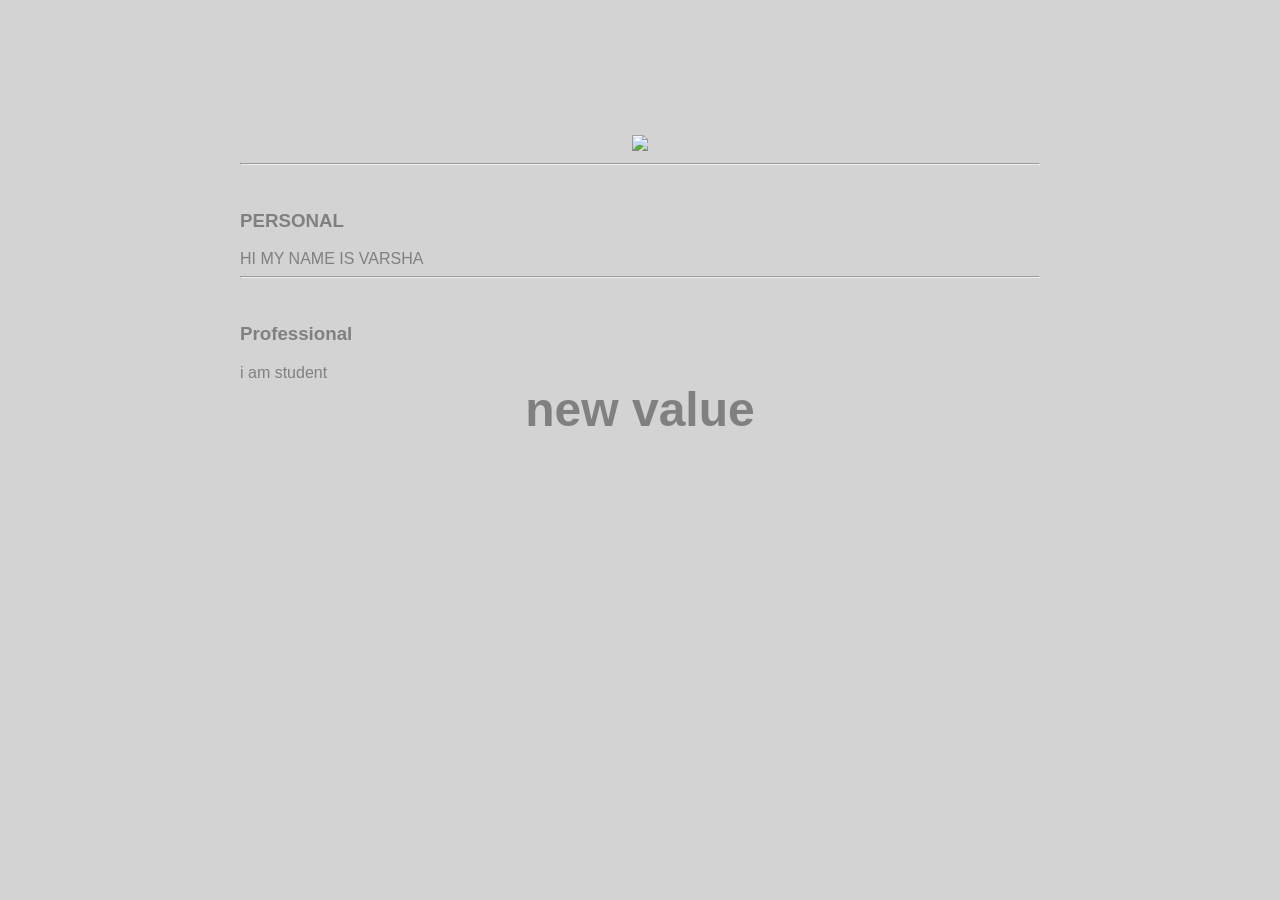
==== ui/index.html @ 432df59b "[imad-console] Updates ui/index.html" ====
<!doctype html>
<html>
    <head>
        <link href="/ui/style.css" rel="stylesheet" />
    </head>
    <body>
        <div class="container">
       
        <div class="center">
            <img id='madi' src=https://rukminim1.flixcart.com/image/704/704/stuffed-toy/h/w/c/fabelhaft-30-teddy-bear-3-feet-original-imaefk3gz3qxf7sw.jpeg?q=70class="img-medium"/>
        </div>
        <hr/>
        <br>
        <h3>PERSONAL</h3>
        <div>
            HI MY NAME IS VARSHA
        </div>
        <hr/>
        <br>
        <h3>Professional</h3>
        <div>
        i am student
        </div>
        <div id='main-text' class="center text-big bold">
            Hi! I  varsha and i am your first webapp
        </div>
         </div>
        
        
        <script type="text/javascript" src="/ui/main.js">
        </script>
    </body>
</html>
---- ui/style.css ----
body {
    font-family: sans-serif;
    background-color: lightgrey;
    margin-top: 75px;
}

.center {
    text-align: center;
}

.text-big {
    font-size: 300%;
}

.bold {
    font-weight: bold;
}

.img-medium {
    height: 200px;
}
.container{
    max-width:800px;
    margin:0 auto;
    color:grey;
    font-family:sans-serif;
    padding-top:60px;
    padding-left:20px;
    padding-right:20px;
}
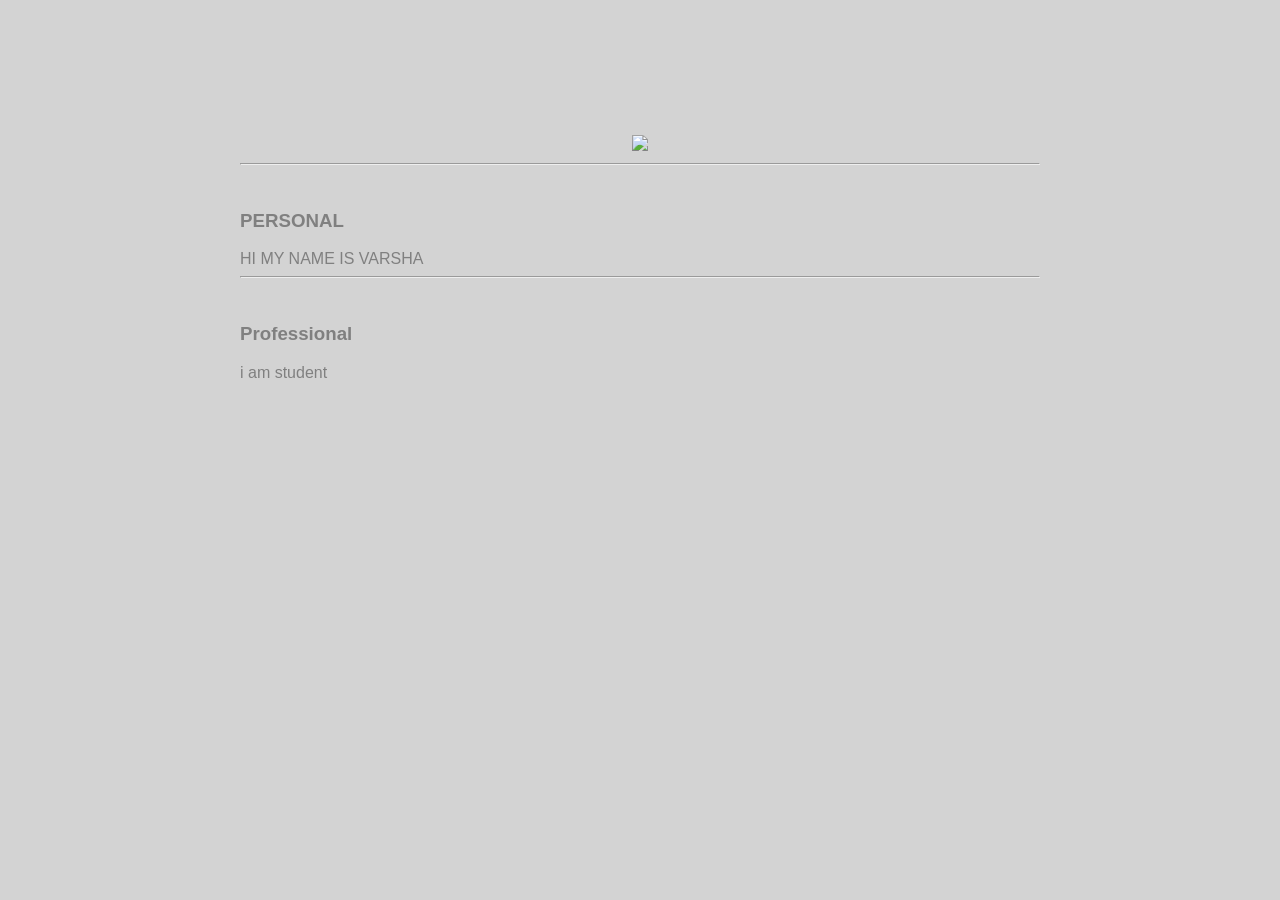
==== commit c36a8946: "[imad-console] Updates ui/index.html" ====
--- a/ui/index.html
+++ b/ui/index.html
@@ -7,7 +7,7 @@
         <div class="container">
        
         <div class="center">
-            <img id='madi' src=https://rukminim1.flixcart.com/image/704/704/stuffed-toy/h/w/c/fabelhaft-30-teddy-bear-3-feet-original-imaefk3gz3qxf7sw.jpeg?q=70class="img-medium"/>
+            <img id='madi' src="https://rukminim1.flixcart.com/image/704/704/stuffed-toy/h/w/c/fabelhaft-30-teddy-bear-3-feet-original-imaefk3gz3qxf7sw.jpeg?q=70" class="img-medium"/>
         </div>
         <hr/>
         <br>
@@ -21,9 +21,7 @@
         <div>
         i am student
         </div>
-        <div id='main-text' class="center text-big bold">
-            Hi! I  varsha and i am your first webapp
-        </div>
+       
          </div>
         
         
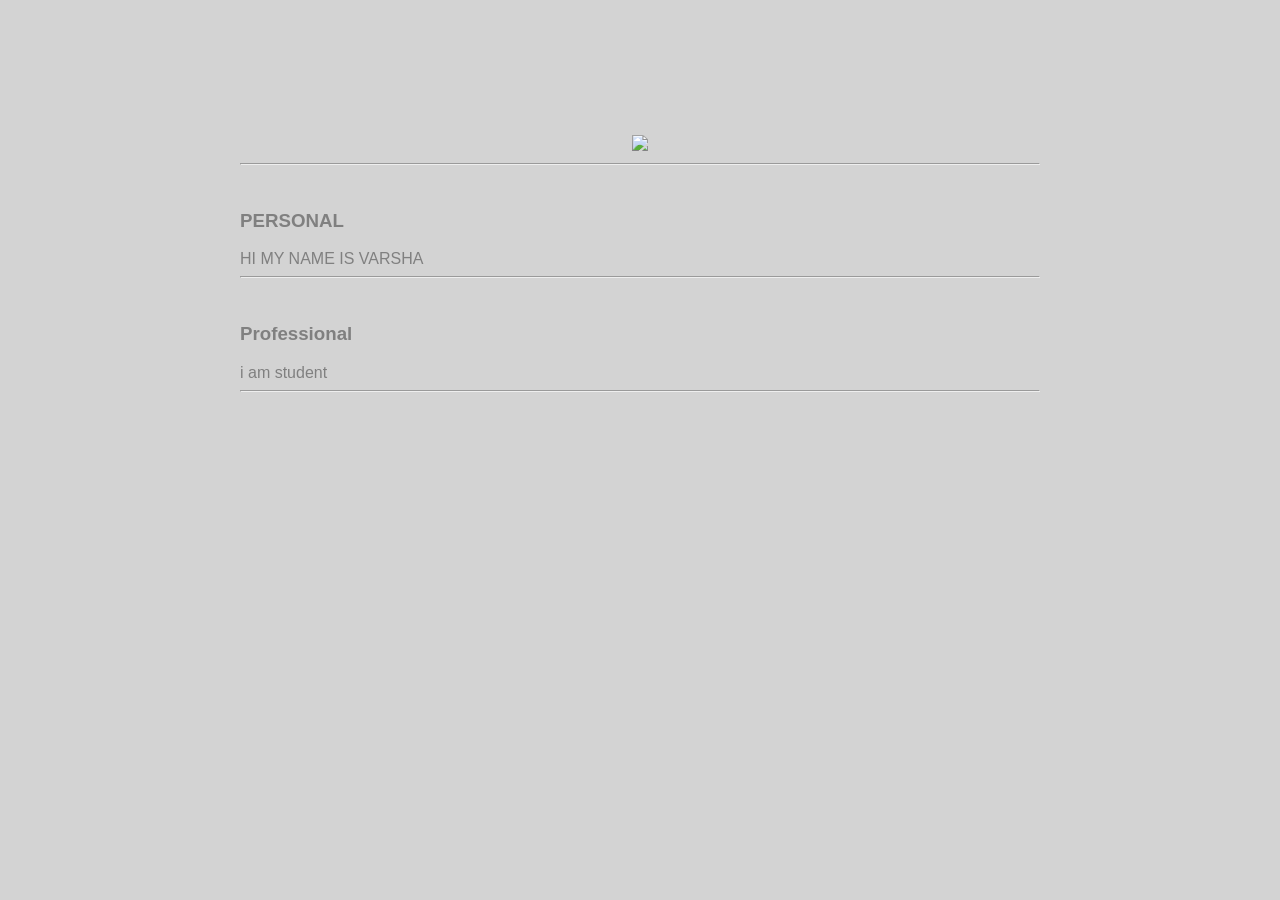
==== commit 29240d2c: "[imad-console] Updates ui/index.html" ====
--- a/ui/index.html
+++ b/ui/index.html
@@ -21,6 +21,10 @@
         <div>
         i am student
         </div>
+        <hr/>
+        <div class="footer">
+            
+        </div>
        
          </div>
         
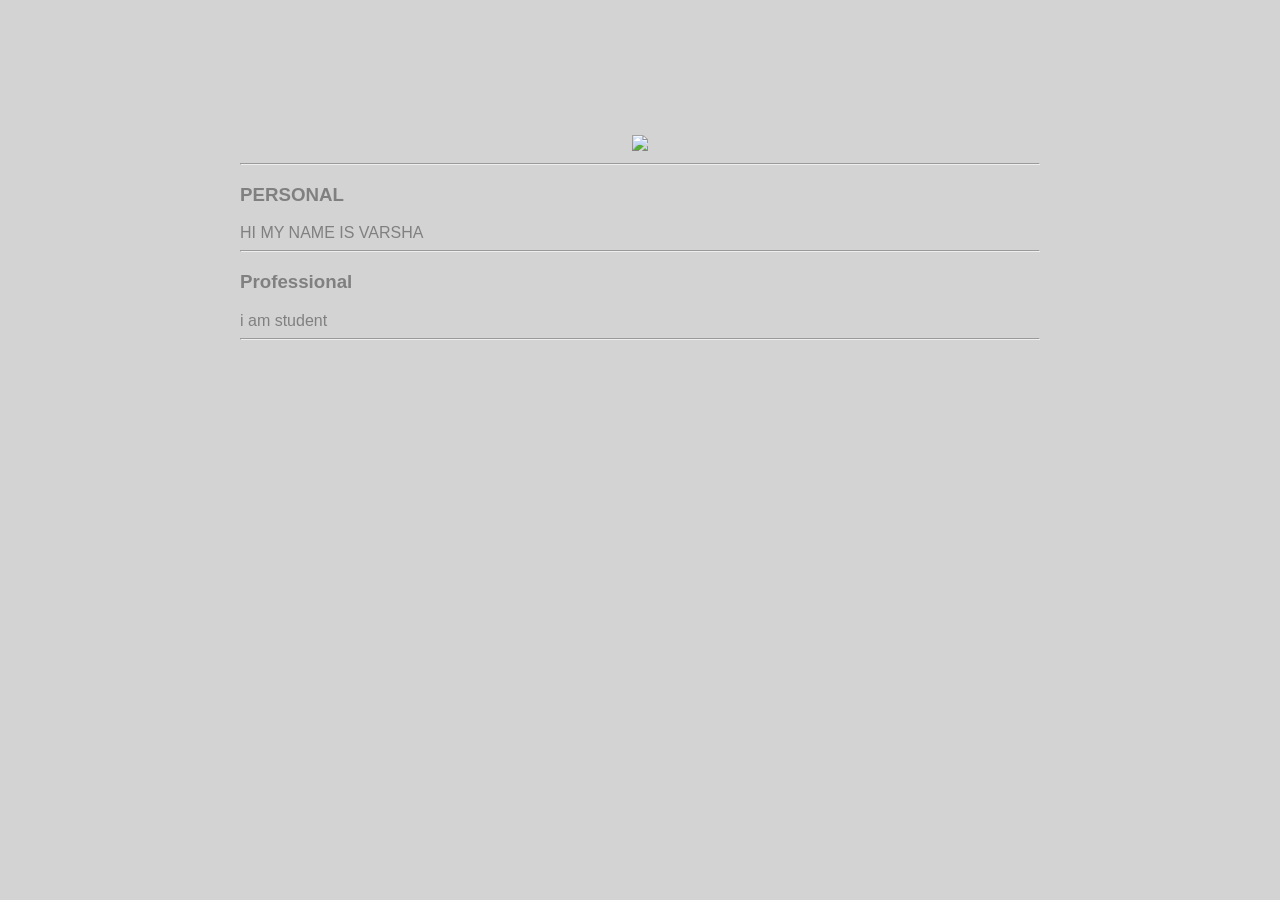
==== commit 17bcd35e: "[imad-console] Updates ui/index.html" ====
--- a/ui/index.html
+++ b/ui/index.html
@@ -10,13 +10,13 @@
             <img id='madi' src="https://rukminim1.flixcart.com/image/704/704/stuffed-toy/h/w/c/fabelhaft-30-teddy-bear-3-feet-original-imaefk3gz3qxf7sw.jpeg?q=70" class="img-medium"/>
         </div>
         <hr/>
-        <br>
+        
         <h3>PERSONAL</h3>
         <div>
             HI MY NAME IS VARSHA
         </div>
         <hr/>
-        <br>
+        
         <h3>Professional</h3>
         <div>
         i am student
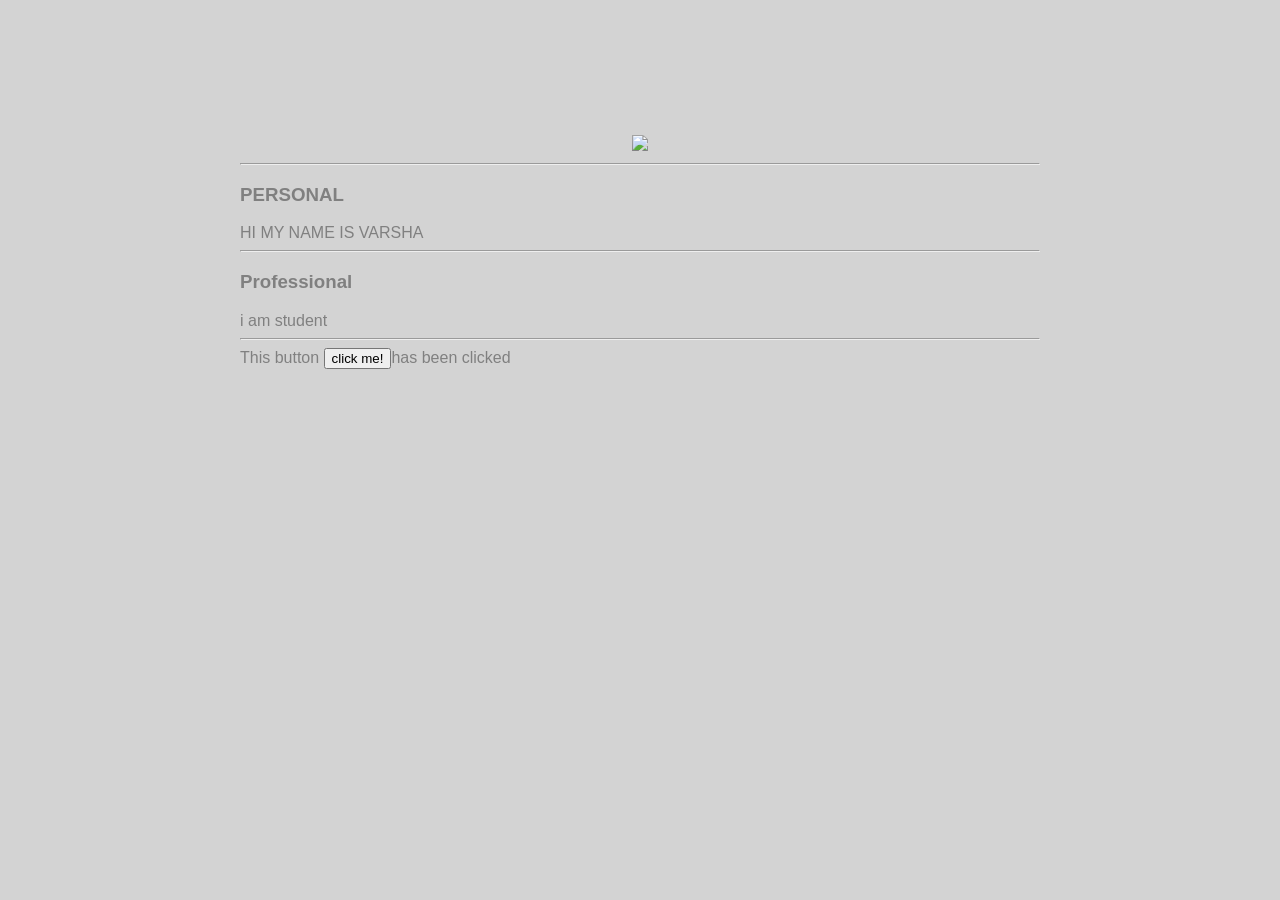
==== commit 9c58a501: "[imad-console] Updates ui/index.html" ====
--- a/ui/index.html
+++ b/ui/index.html
@@ -23,6 +23,7 @@
         </div>
         <hr/>
         <div class="footer">
+            This button <button id="counter">click me!</button>has been clicked<span id="count"></span>
             
         </div>
        
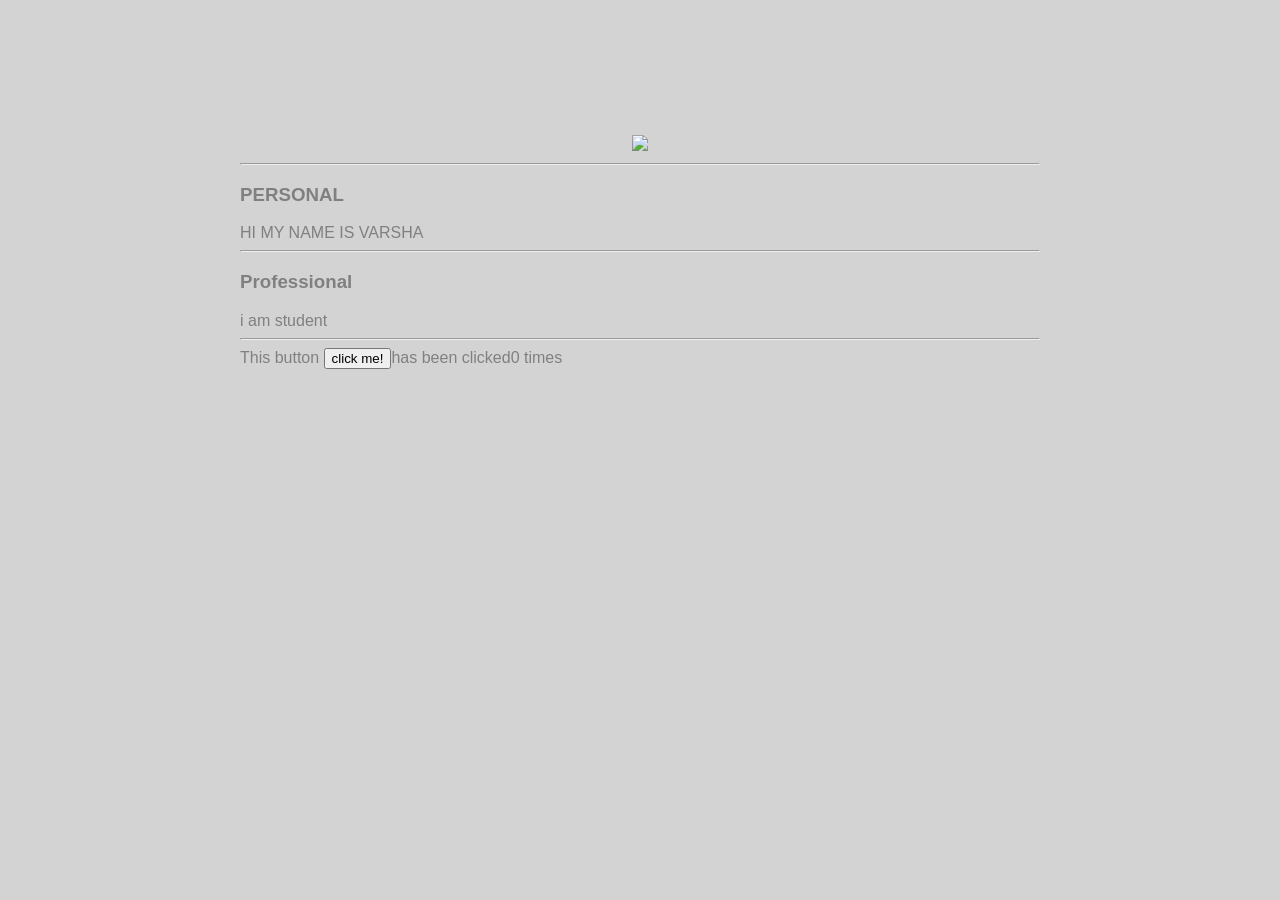
==== commit 9d666fe8: "[imad-console] Updates ui/index.html" ====
--- a/ui/index.html
+++ b/ui/index.html
@@ -23,7 +23,7 @@
         </div>
         <hr/>
         <div class="footer">
-            This button <button id="counter">click me!</button>has been clicked<span id="count"></span>
+            This button <button id="counter">click me!</button>has been clicked<span id="count">0 </span>times
             
         </div>
        
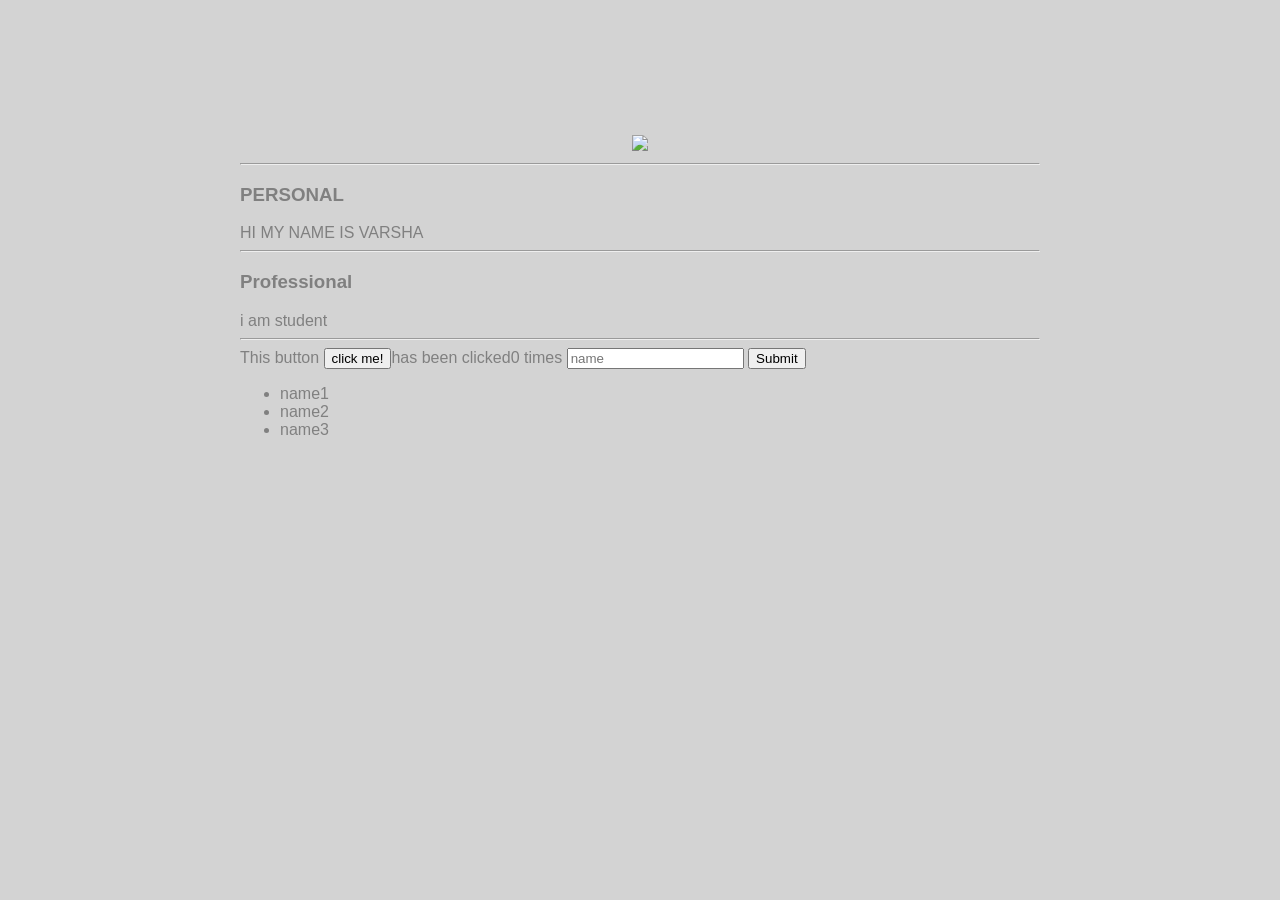
==== commit 27284a31: "[imad-console] Updates ui/index.html" ====
--- a/ui/index.html
+++ b/ui/index.html
@@ -24,7 +24,13 @@
         <hr/>
         <div class="footer">
             This button <button id="counter">click me!</button>has been clicked<span id="count">0 </span>times
-            
+            <input type = "text" id="name" placeholder="name"> </input>
+            <input type="submit" value="Submit"> </input>
+            <ul>
+                <li>name1</li>
+                <li>name2</li>
+                <li>name3</li>
+            </ul>
         </div>
        
          </div>
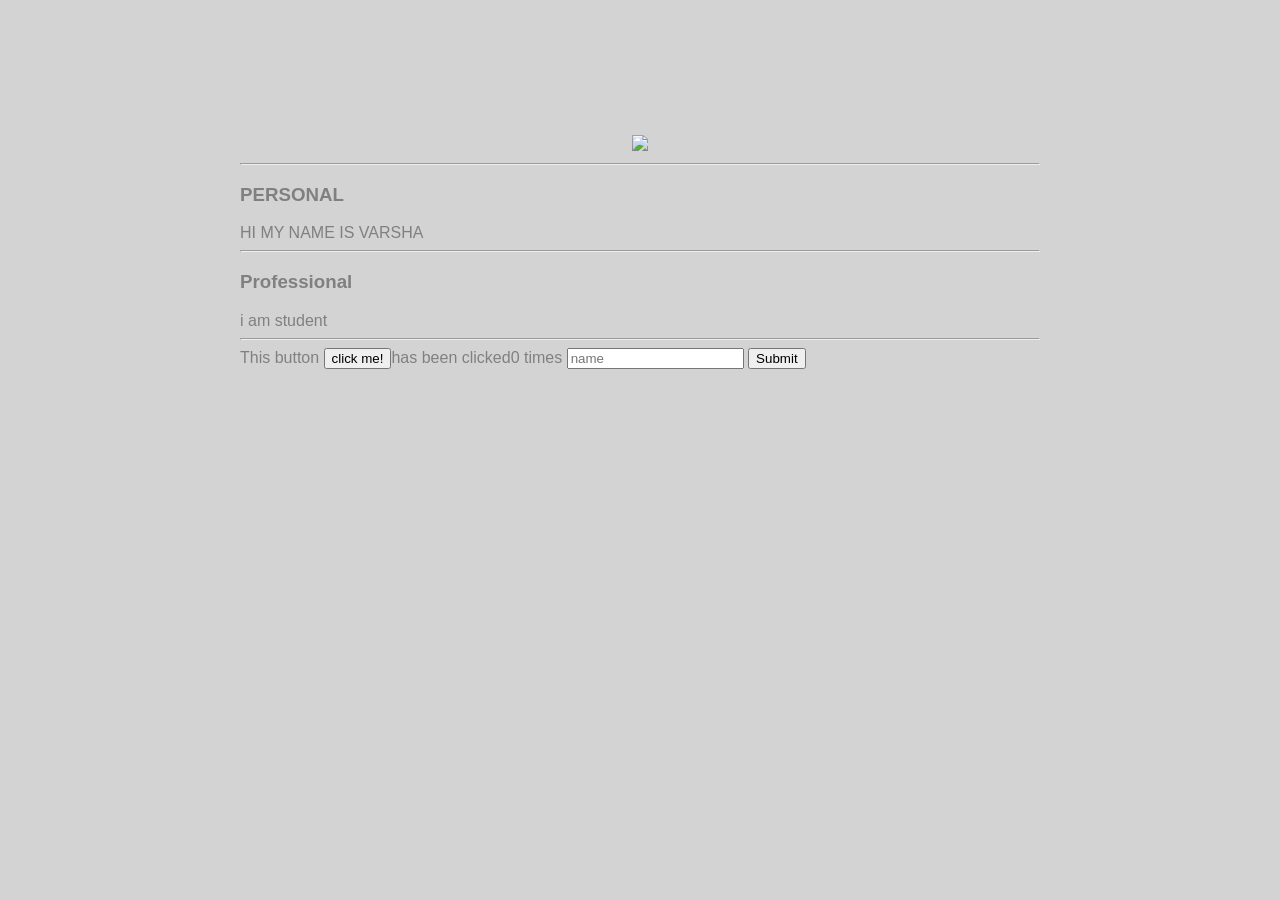
==== commit 5573ccce: "[imad-console] Updates ui/index.html" ====
--- a/ui/index.html
+++ b/ui/index.html
@@ -25,11 +25,9 @@
         <div class="footer">
             This button <button id="counter">click me!</button>has been clicked<span id="count">0 </span>times
             <input type = "text" id="name" placeholder="name"> </input>
-            <input type="submit" value="Submit"> </input>
-            <ul>
-                <li>name1</li>
-                <li>name2</li>
-                <li>name3</li>
+            <input type="submit" id="submit_btn"> </input>
+            <ul
+                id="namelist">
             </ul>
         </div>
        
